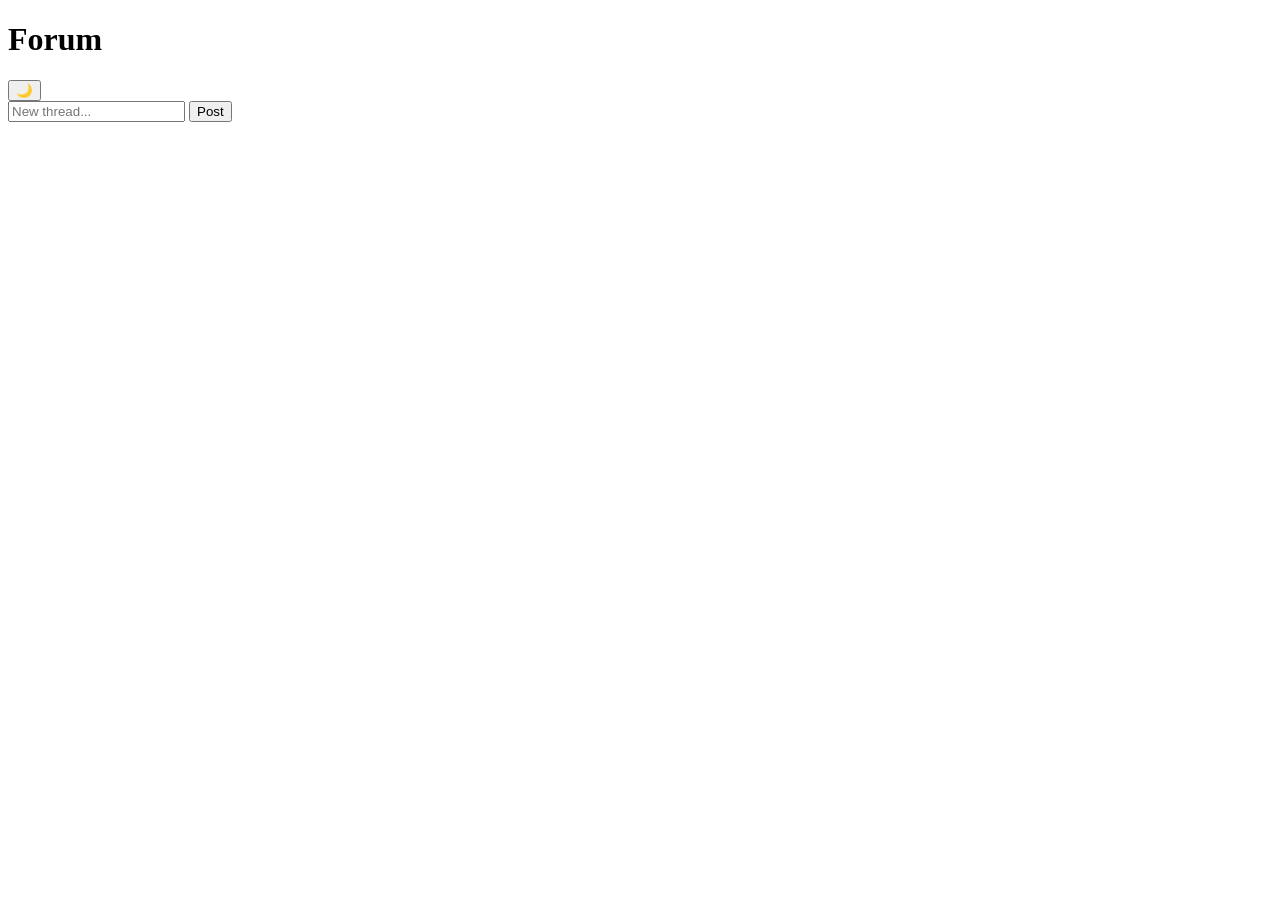
==== index.html @ 86d69a76 "Create index.html" ====
<!DOCTYPE html>
<html>
<head>
  <title>Forum</title>
  <link rel="stylesheet" href="style.css">
</head>
<body>

<div class="navbar">
  <h1>Forum</h1>
  <button onclick="toggleDark()">🌙</button>
</div>

<div class="container">
  <input id="threadInput" placeholder="New thread...">
  <button onclick="createThread()">Post</button>

  <div id="threads"></div>
</div>

<script src="https://cdn.socket.io/4.7.2/socket.io.min.js"></script>
<script src="script.js"></script>
</body>
</html>
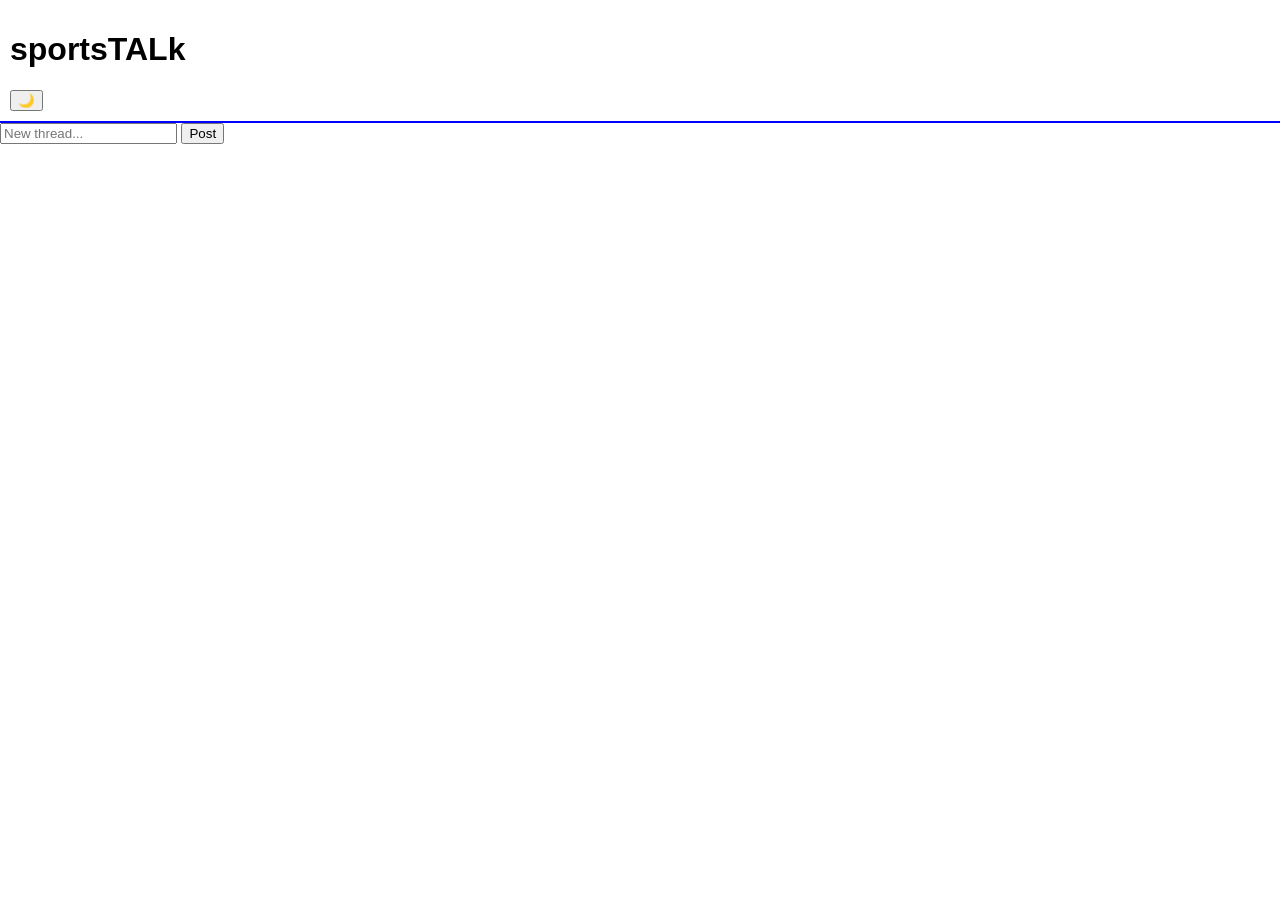
==== commit 1e4d3e4e: "Update index.html" ====
--- a/index.html
+++ b/index.html
@@ -7,7 +7,7 @@
 <body>
 
 <div class="navbar">
-  <h1>Forum</h1>
+  <h1>sportsTALk</h1>
   <button onclick="toggleDark()">🌙</button>
 </div>
 
--- a/style.css
+++ b/style.css
@@ -0,0 +1,31 @@
+body {
+  margin: 0;
+  font-family: Arial;
+  background: white;
+}
+
+.navbar {
+  border-bottom: 2px solid blue;
+  padding: 10px;
+}
+
+.thread {
+  border: 2px solid blue;
+  margin: 10px;
+  padding: 10px;
+}
+
+.comment {
+  border-left: 2px solid blue;
+  margin-left: 10px;
+  padding-left: 10px;
+}
+
+.replies {
+  margin-left: 15px;
+}
+
+body.dark {
+  background: #0f172a;
+  color: white;
+}
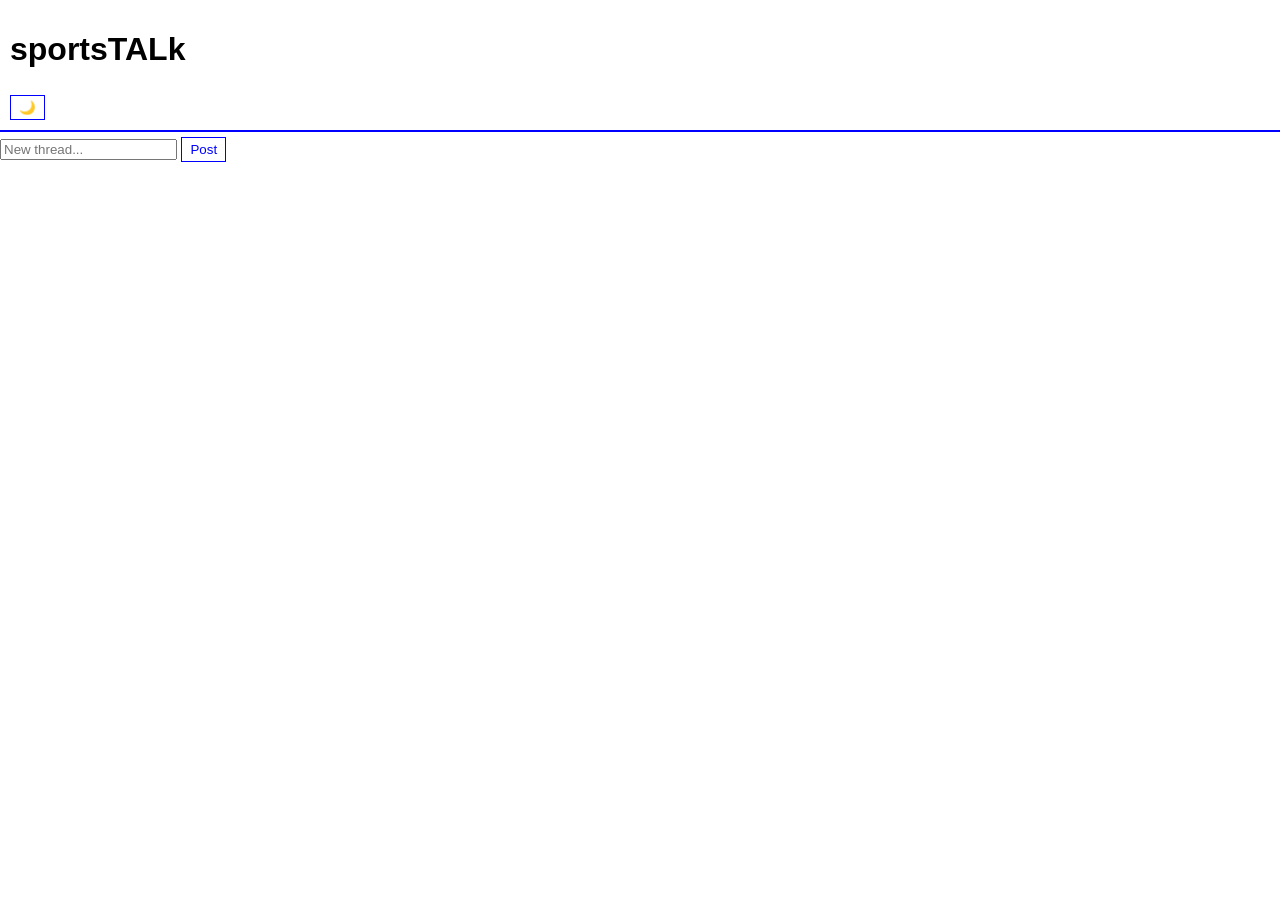
==== commit 0b5a8f57: "Update index.html" ====
--- a/index.html
+++ b/index.html
@@ -1,7 +1,8 @@
 <!DOCTYPE html>
 <html>
 <head>
-  <title>Forum</title>
+  <meta name="viewport" content="width=device-width, initial-scale=1.0">
+  <title>sportsTALk</title>
   <link rel="stylesheet" href="style.css">
 </head>
 <body>
--- a/style.css
+++ b/style.css
@@ -29,3 +29,47 @@
   background: #0f172a;
   color: white;
 }
+button {
+  border: 1px solid blue;
+  background: white;
+  color: blue;
+  padding: 4px 8px;
+  margin-top: 5px;
+  cursor: pointer;
+}
+
+button:hover {
+  background: blue;
+  color: white;
+}
+body {
+  font-family: Arial;
+  background: white;
+  color: black;
+}
+
+.thread-box {
+  border: 2px solid blue;
+  padding: 10px;
+  margin: 10px 0;
+  border-radius: 8px;
+}
+
+button {
+  border: 1px solid blue;
+  background: white;
+  color: blue;
+  padding: 4px 8px;
+  margin-top: 5px;
+  cursor: pointer;
+}
+
+button:hover {
+  background: blue;
+  color: white;
+}
+
+.dark {
+  background: #111;
+  color: white;
+}
